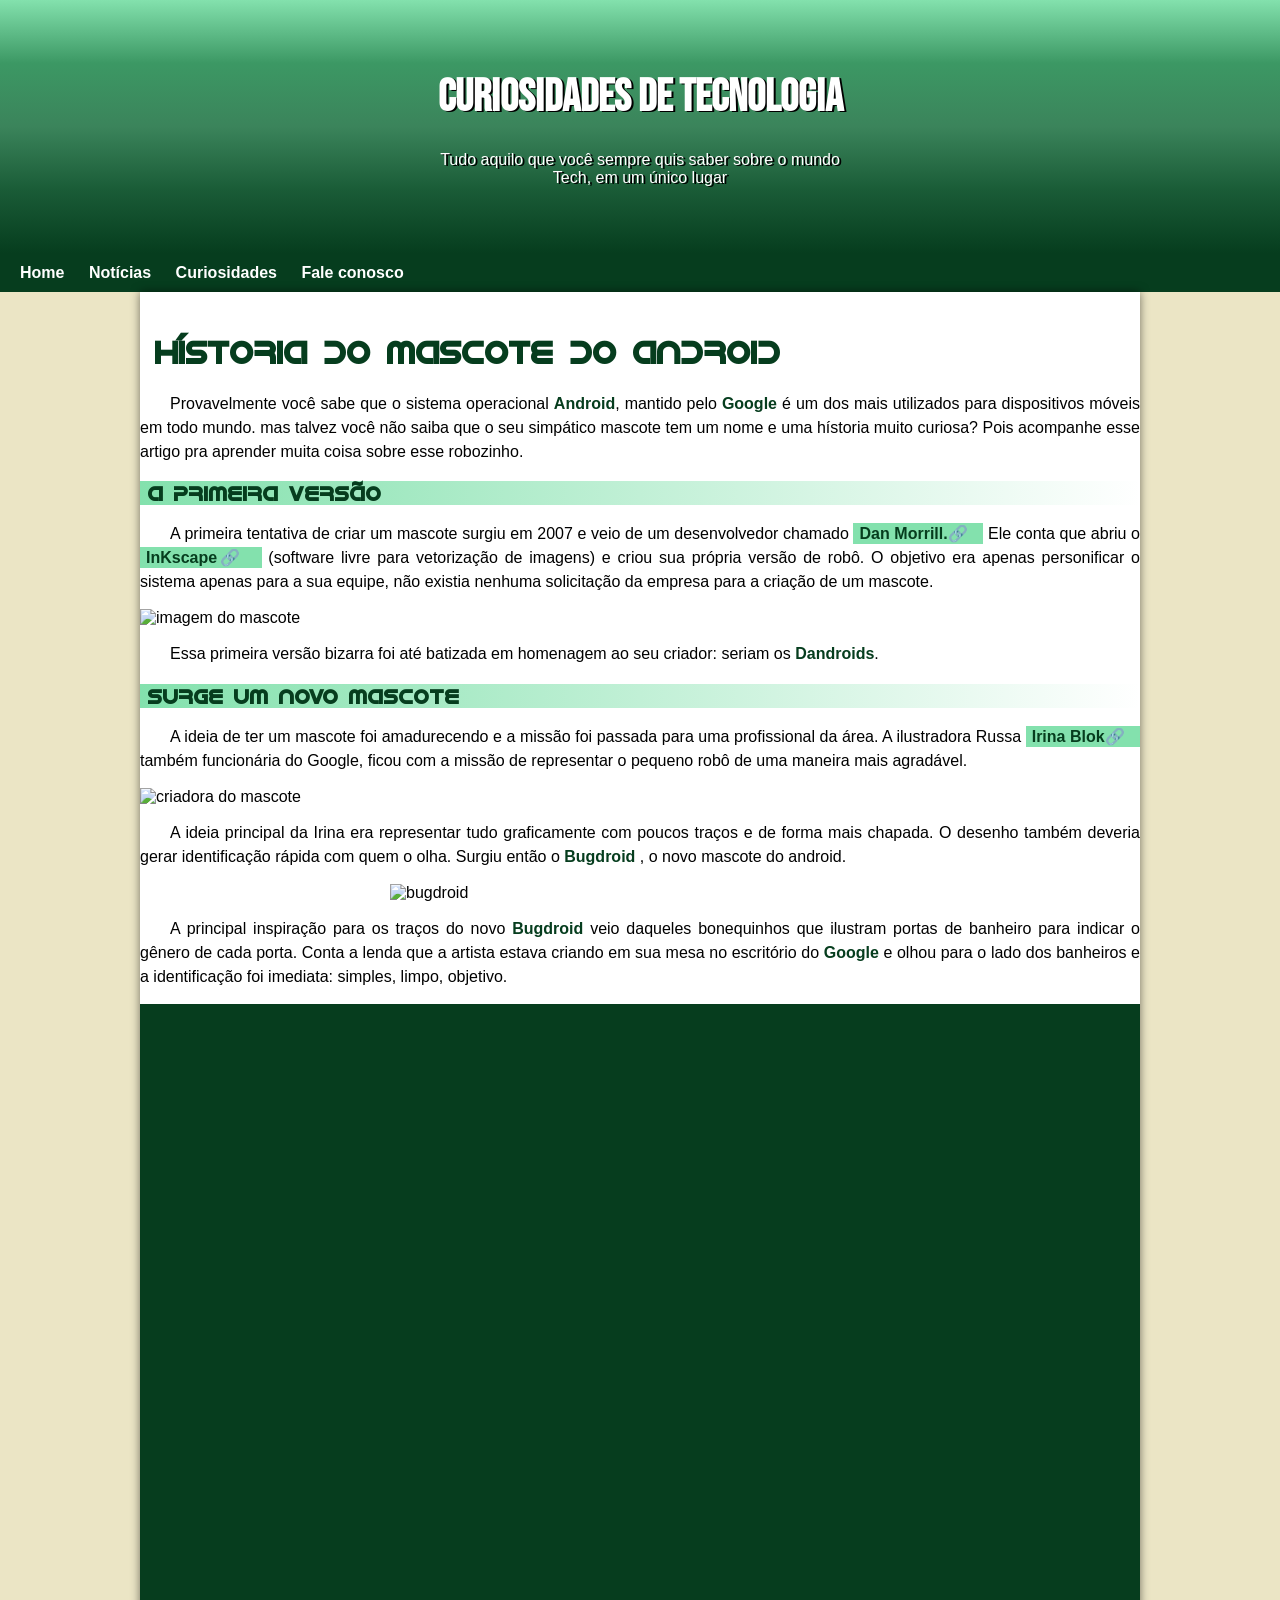
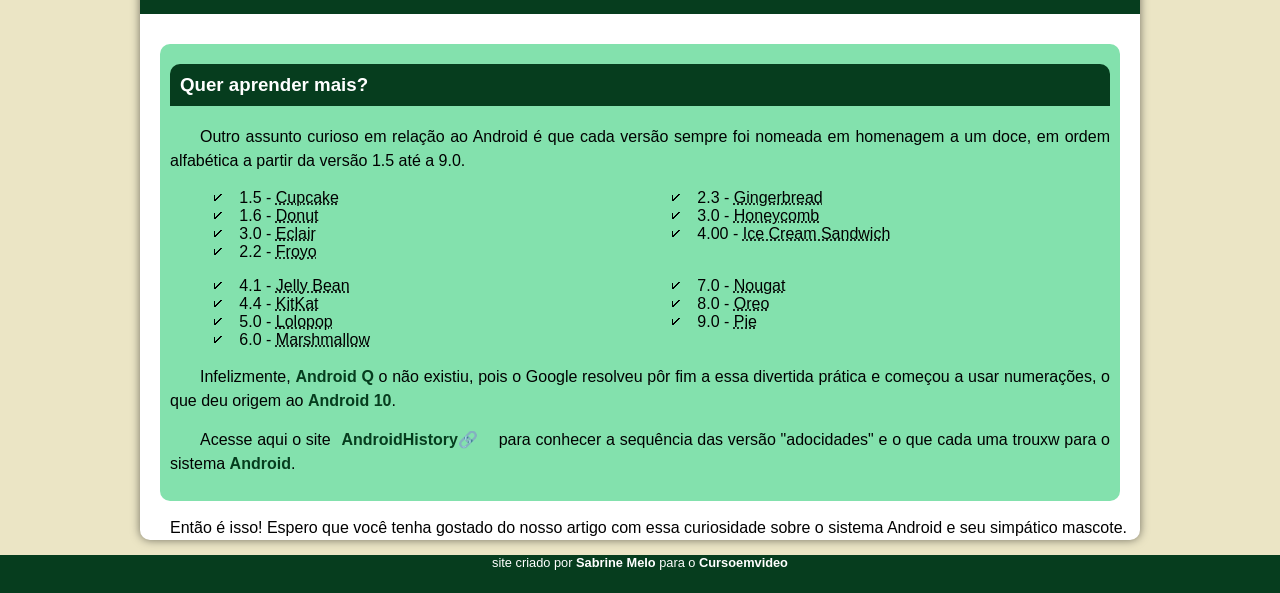
==== index.html @ e55b48f7 "Rename index.html.html to index.html" ====
<!DOCTYPE html>
<html lang="pt-br">
<head>
    <meta charset="UTF-8">
    <meta name="viewport" content="width=device-width, initial-scale=1.0">
    <meta http-equiv="Cache-Control" content="no-cache, no-store, must-revalidate">
    <meta http-equiv="Pragma" content="no-cache">
    <meta http-equiv="Expires" content="0">
    <title>Como surgiu o mascote do Android</title>
    <link rel="shortcut icon" href="icone.ico.ico" type="image/x-icon">
    <link rel="stylesheet" href="css/style.css?v=20260531">
</head>
<body>
    <header>
        
            <h1>CURIOSIDADES DE TECNOLOGIA</h1>
            <p>Tudo aquilo que você sempre quis saber sobre o mundo <span>Tech, em um único lugar</span></p>
        
    </header>

    <nav class="links">
        <a href="#"> Home</a>
        <a href="#"> Notícias</a>
        <a href="#"> Curiosidades</a>
        <a href="#">Fale conosco</a>
    </nav>

    <main>
        <h1>HÍSTORIA DO MASCOTE DO ANDROID</h1>
        <p>Provavelmente você sabe que o sistema operacional <strong>Android</strong>, mantido pelo <strong>Google</strong>  é um dos mais utilizados para dispositivos móveis em todo mundo. mas talvez você não saiba que o seu simpático mascote tem um nome e uma hístoria muito curiosa? Pois acompanhe esse artigo pra aprender muita coisa sobre esse robozinho.</p>

        <h2>A primeira versão</h2>
        <p>A primeira tentativa de criar um mascote surgiu em 2007 e veio de um desenvolvedor chamado <a href="https://androidcommunity.com/dan-morrill-shows-us-the-android-mascot-that-almost-was-20130103/" target="_blank" class="externo">Dan Morrill.</a>  Ele conta que abriu o <a href="https://inkscape.org/pt-br/" target="_blank" class="externo"> InKscape</a>  (software livre para vetorização de imagens) e criou sua própria versão de robô. O objetivo era apenas personificar o sistema apenas para a sua equipe, não existia nenhuma solicitação da empresa para a criação de um mascote.</p>

        <picture>
            <source media="(max-width:670px )" srcset="pnj/masconte.pnj.png">
            <source media="(max-width:1000px )" srcset="pnj/masconte.pnj.png">

            <img src="pnj/masconte.pnj.png" alt="imagem do mascote">
        </picture>

        <p>Essa primeira versão bizarra foi até batizada em homenagem ao seu criador: seriam os <strong>Dandroids</strong>.</p>

        <h2>Surge um novo mascote </h2>
        <p>A ideia de ter um mascote foi amadurecendo e a missão foi passada para uma profissional da área. A ilustradora Russa <a href="https://www.irinablok.com/android" target="_blank" class="externo">Irina Blok</a>  também funcionária do Google, ficou com a missão de representar o pequeno robô de uma maneira mais agradável. </p>

        <picture>
            <source media="(max-width:670px )" srcset="pnj/criadora.pnj.jpg">
            <source media="(max-width:1000px )" srcset="pnj/criadora.pnj.jpg">

            <img src="pnj/criadora.pnj.jpg" alt="criadora do mascote">
        </picture>
        <p>A ideia principal da Irina era representar tudo graficamente com poucos traços e de forma mais chapada. O desenho também  deveria gerar identificação rápida com quem o olha. Surgiu então o <strong>Bugdroid</strong> , o novo mascote do android.</p>

        <img src="pnj/mascoeboneco.pnj.png" class="pequena" alt="bugdroid">
        <p> A principal inspiração para os traços do novo <strong>Bugdroid</strong> veio daqueles bonequinhos que ilustram portas de banheiro para indicar o gênero de cada porta. Conta a lenda que a artista estava criando em sua mesa no escritório do <strong>Google</strong>  e olhou para o lado dos banheiros e a identificação foi imediata: simples, limpo, objetivo.</p>

        <div class="video">
            <iframe width="560" height="315" src="https://www.youtube.com/embed/l2UDgpLz20M?si=wqqiW3vWRzySVRrx&amp;start=1" title="YouTube video player" frameborder="0" allow="accelerometer; autoplay; clipboard-write; encrypted-media; gyroscope; picture-in-picture; web-share" referrerpolicy="strict-origin-when-cross-origin" allowfullscreen></iframe> 
        </div>

        <aside>
            <h3>Quer aprender mais?</h3>
            <p>Outro assunto curioso em relação ao Android é que  cada versão sempre foi nomeada em homenagem a um doce, em ordem alfabética a partir da versão 1.5 até a 9.0.</p>

            <ul class="lista01">
                <li>1.5 - <abbr title="Bolo de copo">Cupcake</abbr>
                </li> 
                <li>1.6 -  <abbr title="Rosquinha">Donut</abbr>
                </li>
                <li>3.0 -  <abbr title="Bomba">Eclair</abbr>
                </li>
                <li>2.2 -  <abbr title="Iogurte congelado">Froyo</abbr>
                </li>
                <li>2.3 -  <abbr title="Biscoito de gengibre">Gingerbread</abbr>
                </li>
                <li>3.0 -  <abbr title="Favo de mel">Honeycomb</abbr>
                </li>
                <li>4.00 -  <abbr title="Sanduice de sorvete">Ice Cream Sandwich</abbr>
                 </li>
            </ul>

            <ul class="lista02">
                <li>4.1 -  <abbr title="Jujuba">Jelly Bean</abbr>
                </li>
                <li>4.4 -  <abbr title="Kitkat">KitKat</abbr>
                </li>
                <li>5.0 -  <abbr title="Pirulito">Lolopop</abbr>
                </li>
                <li>6.0 -  <abbr title="Marsmallow">Marshmallow</abbr>
                </li>
                <li>7.0 -  <abbr title="Torrene">Nougat</abbr>
                </li>
                <li>8.0 -  <abbr title="Oreo">Oreo</abbr>
                </li>
                <li>9.0 -  <abbr title="Torta">Pie</abbr></li>
            </ul>
            <p>Infelizmente, <strong>Android Q</strong> o não existiu, pois o Google resolveu pôr fim a essa divertida prática e começou a usar numerações, o que deu origem ao <strong>Android 10</strong>.</p>

            <p>Acesse aqui o site <a href="https://www.android.com/why-android/#/donut" target="_blank" class="externo">AndroidHistory</a>  para conhecer a sequência das versão "adocidades" e o que cada uma trouxw para o sistema <strong>Android</strong>.</p>
        </aside>
        <p>Então é isso! Espero que você tenha gostado do nosso artigo com essa curiosidade sobre o sistema Android e  seu simpático mascote.</p>
    </main>
    <footer>
        <p>site criado por <strong>Sabrine Melo</strong> para o <strong>Cursoemvideo</strong></p>
    </footer>
</body>
</html>
---- css/style.css ----
@charset "UTF-8";
/*#c5ebd6
#83e1ad
#2fa866
#1a5c37
#063d1e */

@import url('https://fonts.googleapis.com/css2?family=Bebas+Neue&family=Kaushan+Script&family=Montserrat:ital,wght@0,100..900;1,100..900&family=PT+Serif+Caption:ital@0;1&display=swap');

@font-face {
    font-family: 'android';
    src: url("../fontes/idroid.otf") format("opentype");
    font-weight: normal;
}

@font-face {
    font-family: 'Bebas Neue';
    src: url("../fontes/BebasNeue-Regular.ttf") format("truetype");
    font-weight: normal;
}

:root{
    --cor0: #ebe5c5;
    --cor1: #83e1ad;
    --cor2: #2fa866;
    --cor3: #1a5c37;
    --cor4: #063d1e;
    --cor5: #3ddc84;

    --fonte-padrao: arial, verdana, helvetica, sans-serif;
    --fonte-destaque: 'Bebas Neue', sans-serif;
    --fonte-android:'android';

}

body{
    font-family: var(--fonte-padrao);
    color: white;
    background-color:#ebe5c5;
    margin: 0;

}
a.externo::after{
    content: '🔗 \00A0';
}

header {
    background: linear-gradient(to bottom, #83e1ad, #3c9864, #3b845b, #1a5c37, #063d1e);
    display: flex;
    justify-content: center;
    border-bottom: 1px solid #063d1e;
    padding: 50px ;
    flex-direction: column;
    align-items: center;
    text-shadow: 2px 1px 0px black;
    
  
}

header h1{
    text-align: center;
    font-family: var(--fonte-destaque);
    font-size: 45px;
    margin-bottom: 10px;
    align-items:center;
    margin-top: 20px;
}

header p{
    text-align: center;
}

header p span{
    display: block;
}


.links{
    background-color: #063d1e;
    padding: 10px;
    display: block;
    font-family: Arial, Helvetica, sans-serif;
    cursor: pointer;
    
}

.links a{
    color: white;
    text-decoration: none;
    padding: 10px;
    font-weight: bold;
}

nav > a:hover{ /* propriedade pra mudar de cor quando passar o mouse em cima*/
    background-color: #2fa866;
}

main h1{
    color:#063d1e;
    font-family: var(--fonte-android);

}

main {
    color: black;
    min-width: 300px;
    max-width: 1000px;
    margin: auto;
    background-color: white;
    padding-top: 20px;
    box-shadow: 0px 0px 10px rgba(0, 0, 0, 0.521);
    border-bottom-left-radius: 10px;
    border-bottom-right-radius: 10px;
}

main p{
    font-family:var(--fonte-padrao);
    text-align: justify;
    font-size: 16px;
    text-indent: 30px; /* espaço no inicio de cada paragráfo*/
    line-height: 1.5em; /*(espaço)altura da linha*/
    margin: 15px 0px;
}

main h1{
    text-indent: 15px;
}


main h2{
   font-family: var(--fonte-android);
   color: #063d1e;
   font-size: 1.3em;
   background-image: linear-gradient(to right, #83e1ad, transparent);
   text-indent: 8px;
}


main img{
    width: 100%;
}

main img.pequena{
    width: 50%;
    display: block; /*propiedade para centralizar uma imagem*/
    margin: auto;
}

main strong{
    color:#063d1e;
    font-weight: bold;
    
}

main a {
    text-decoration: none;
    font-weight: bold;
    color:#063d1e ;
    background-color: #83e1ad;
    padding: 2px 6px;
}
main a:hover{
    text-decoration: underline;
    
}

div.video{
    background-color: #063d1e;
    margin-bottom: 30px;
    padding: 20px;
    position: relative;
    padding-bottom: 59%;
}

div.video > iframe{
    position: absolute;
    top:5% ;
    left:5% ;
    width:90% ;
    height:90% ;
}
 
aside{
    background-color:#83e1ad ;
    padding: 10px;
    border-radius:10px;
    margin-right: 20px;
    margin-left: 20px;
}

aside > h3{
    background-color: #063d1e;
    color: white;
    padding: 10px;
    margin: -10px - 10px 0px -10px;
    border-radius: 10px 10px 0px 0px;
    margin-top: 10px;
}

aside > ul{
    columns: 2; /* divide as listas em partes.*/
    list-style-type: '🗸 \00A0\00A0'; /* numeração que dá o espaço.*/
    list-style-position: inside;
}

footer{
    background-color: #063d1e;
    color: white;
    text-align: center;
    font-size: 0.8em;
    padding-bottom: 0.8em;
    
}
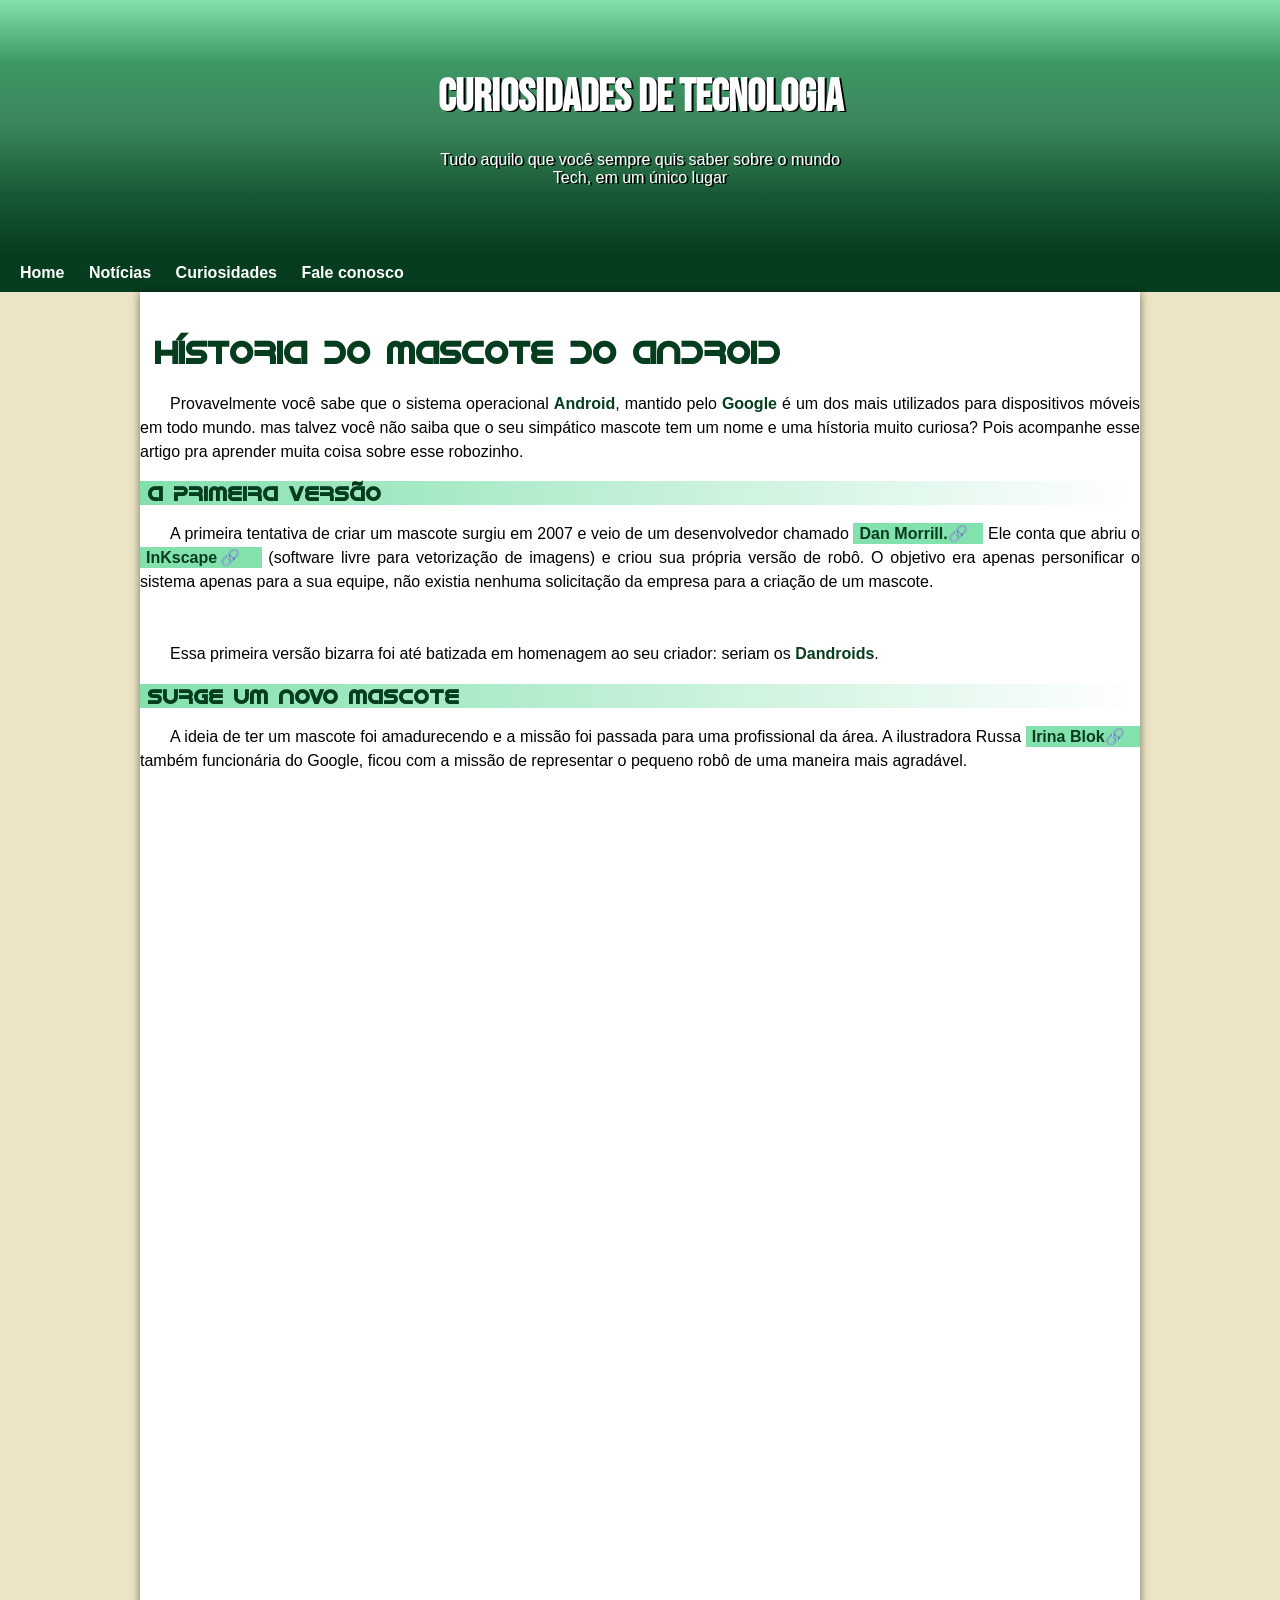
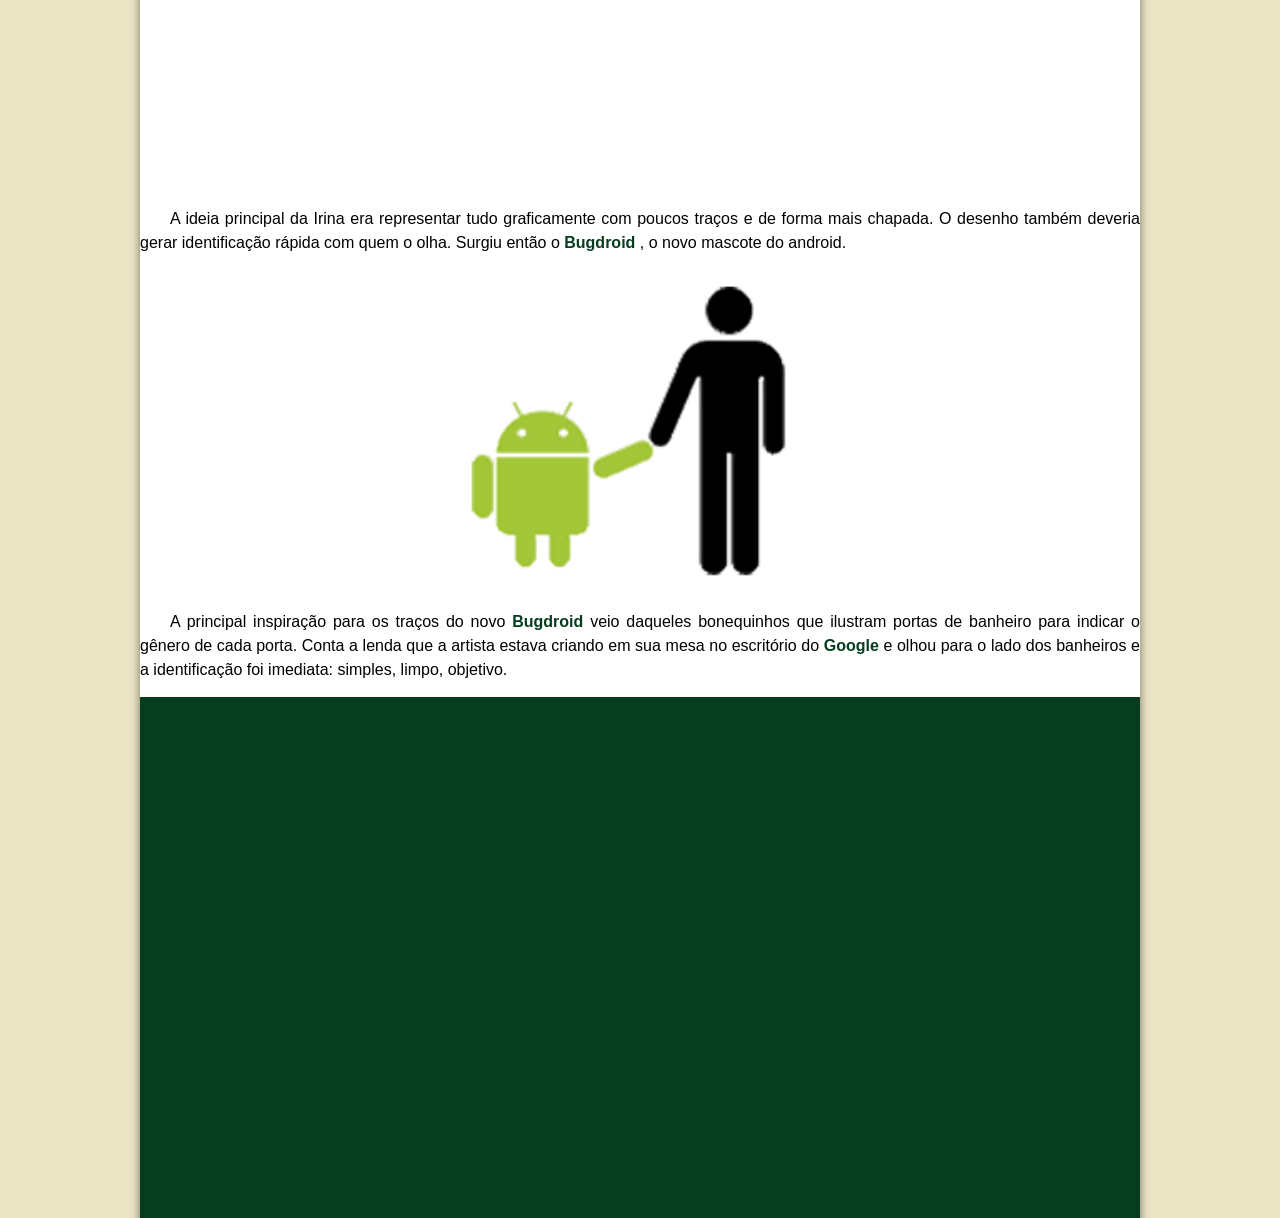
==== commit b4a5739d: "mudança no arquivo das imagens" ====
--- a/index.html
+++ b/index.html
@@ -36,7 +36,7 @@
             <source media="(max-width:670px )" srcset="pnj/masconte.pnj.png">
             <source media="(max-width:1000px )" srcset="pnj/masconte.pnj.png">
 
-            <img src="pnj/masconte.pnj.png" alt="imagem do mascote">
+            <img src="pnj/masconte.png" alt="imagem do mascote">
         </picture>
 
         <p>Essa primeira versão bizarra foi até batizada em homenagem ao seu criador: seriam os <strong>Dandroids</strong>.</p>
@@ -46,13 +46,13 @@
 
         <picture>
             <source media="(max-width:670px )" srcset="pnj/criadora.pnj.jpg">
-            <source media="(max-width:1000px )" srcset="pnj/criadora.pnj.jpg">
+            <source media="(max-width:1000px )" srcset="pnj/criadora.pnj">
 
-            <img src="pnj/criadora.pnj.jpg" alt="criadora do mascote">
+            <img src="pnj/criadora.pnj" alt="criadora do mascote">
         </picture>
         <p>A ideia principal da Irina era representar tudo graficamente com poucos traços e de forma mais chapada. O desenho também  deveria gerar identificação rápida com quem o olha. Surgiu então o <strong>Bugdroid</strong> , o novo mascote do android.</p>
 
-        <img src="pnj/mascoeboneco.pnj.png" class="pequena" alt="bugdroid">
+        <img src="pnj/mascoeboneco.png" class="pequena" alt="bugdroid">
         <p> A principal inspiração para os traços do novo <strong>Bugdroid</strong> veio daqueles bonequinhos que ilustram portas de banheiro para indicar o gênero de cada porta. Conta a lenda que a artista estava criando em sua mesa no escritório do <strong>Google</strong>  e olhou para o lado dos banheiros e a identificação foi imediata: simples, limpo, objetivo.</p>
 
         <div class="video">
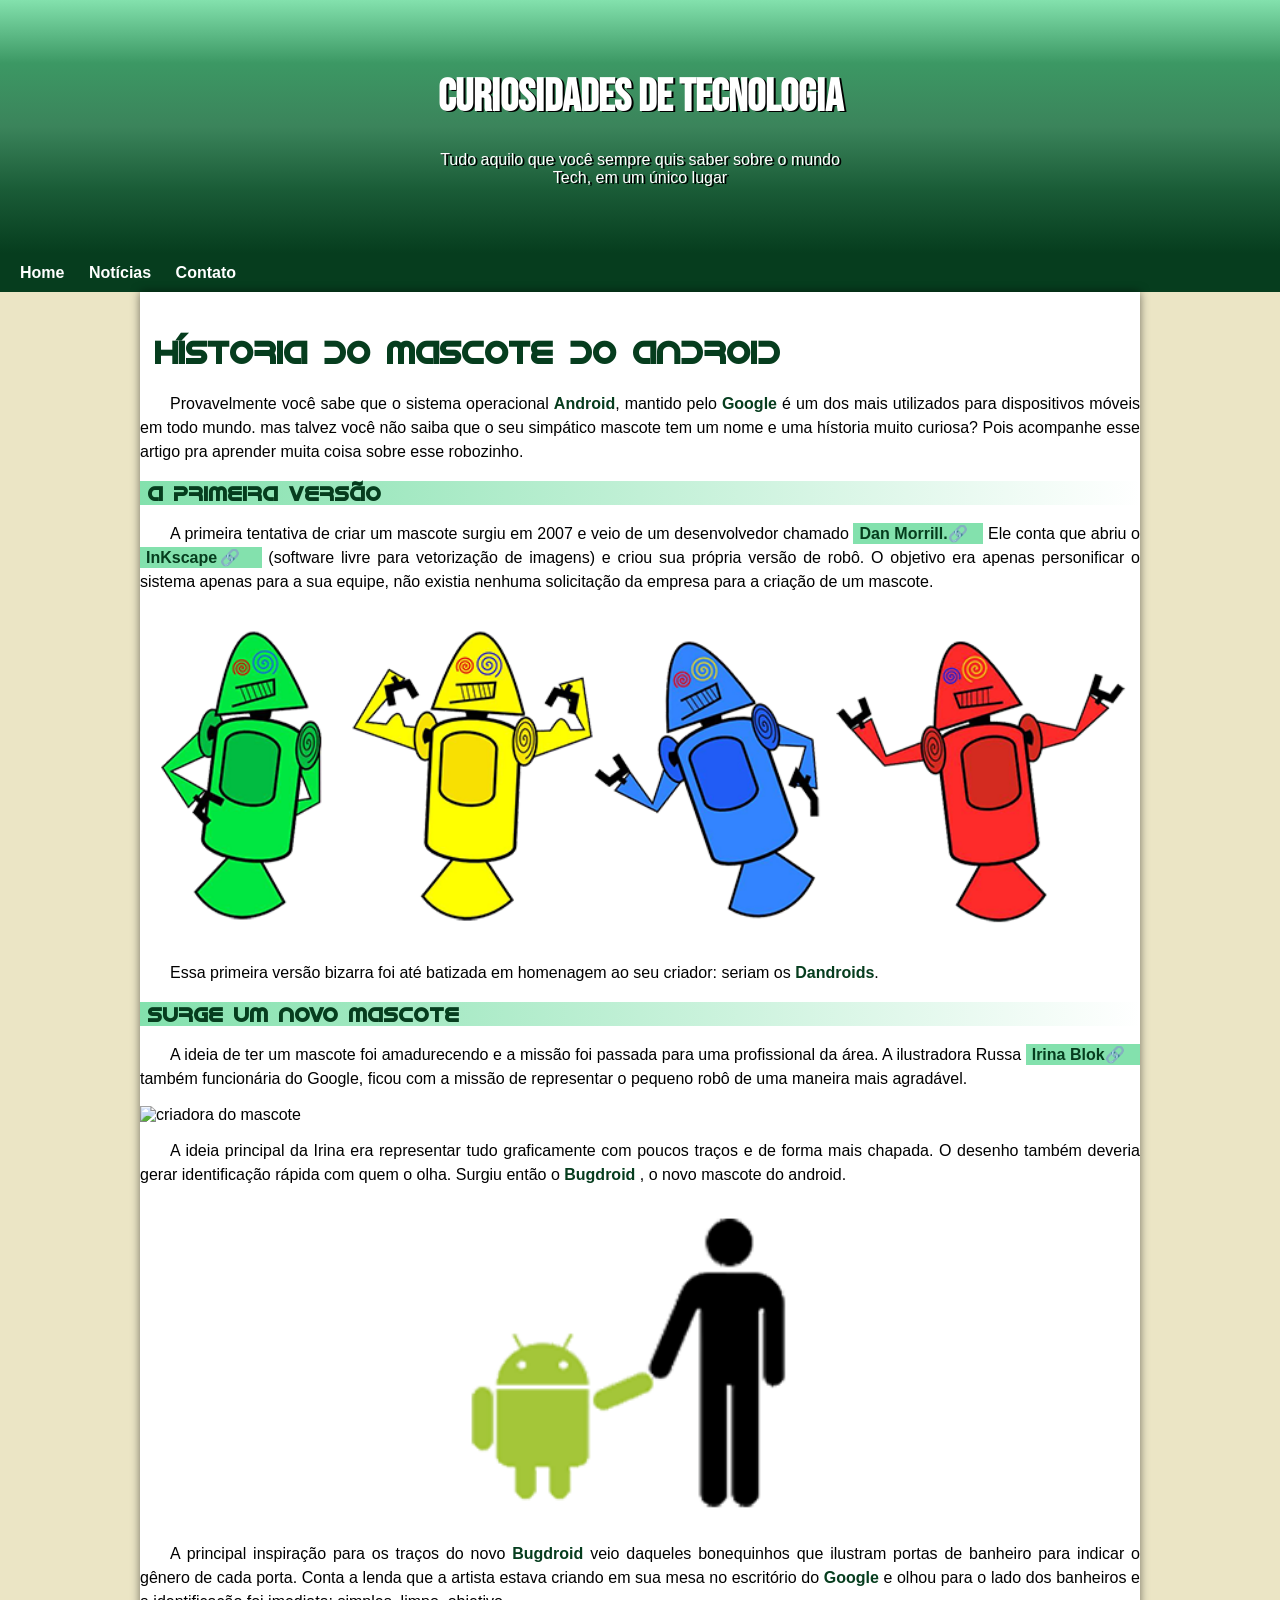
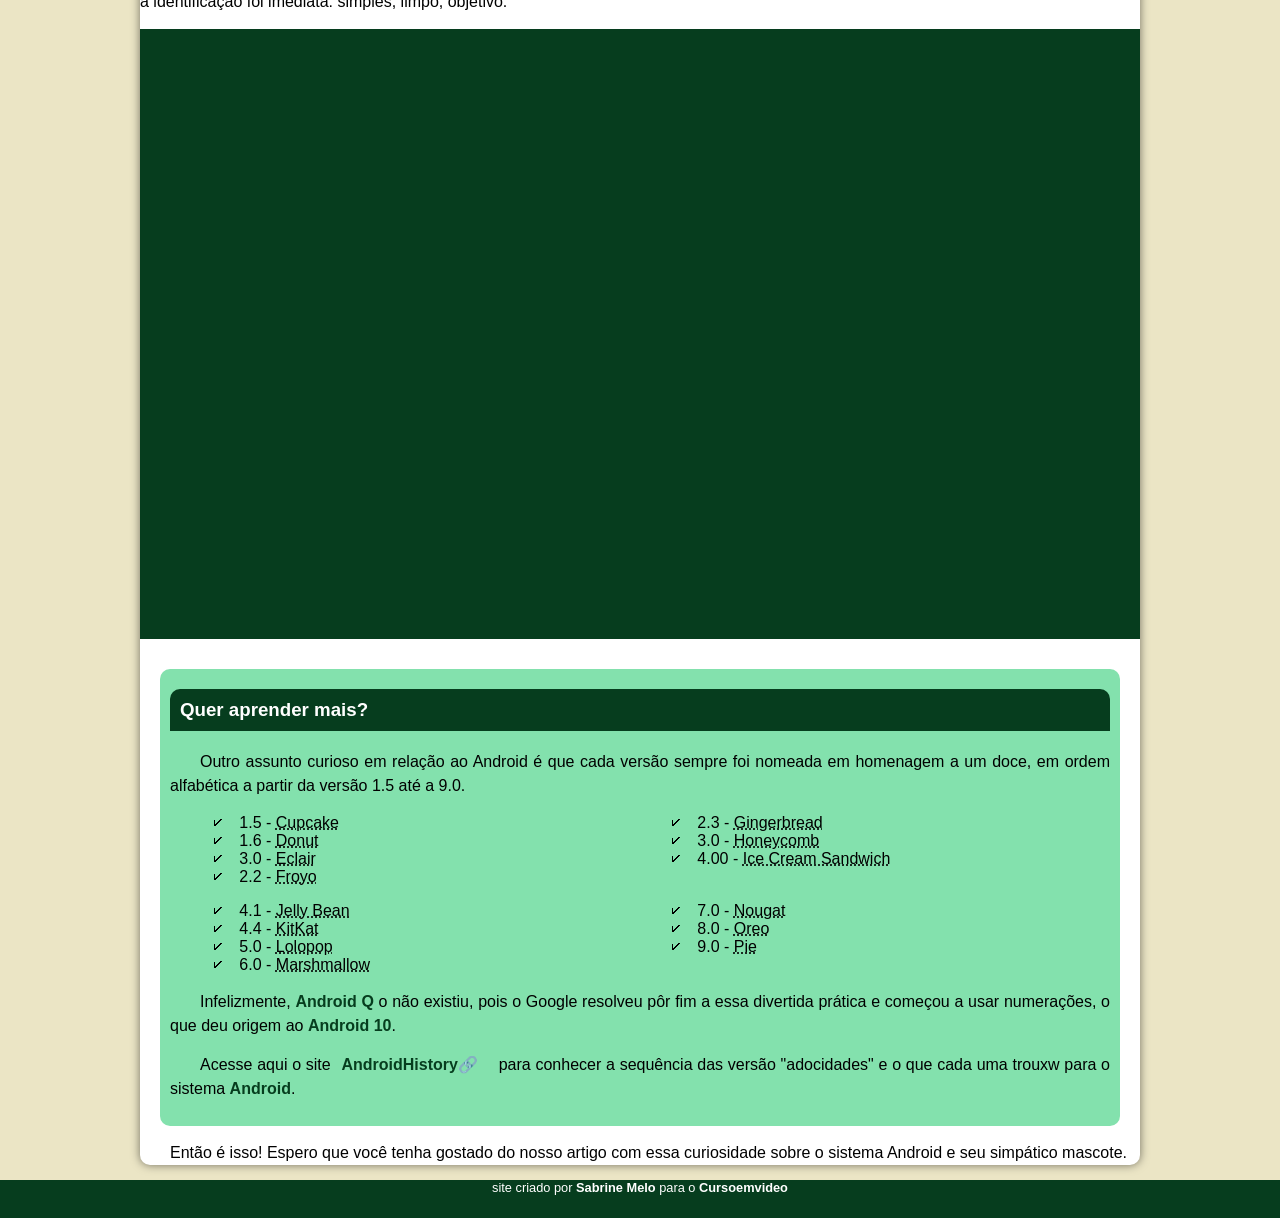
==== commit d81a7935: "...." ====
--- a/index.html
+++ b/index.html
@@ -21,8 +21,7 @@
     <nav class="links">
         <a href="#"> Home</a>
         <a href="#"> Notícias</a>
-        <a href="#"> Curiosidades</a>
-        <a href="#">Fale conosco</a>
+        <a href="#">Contato</a>
     </nav>
 
     <main>
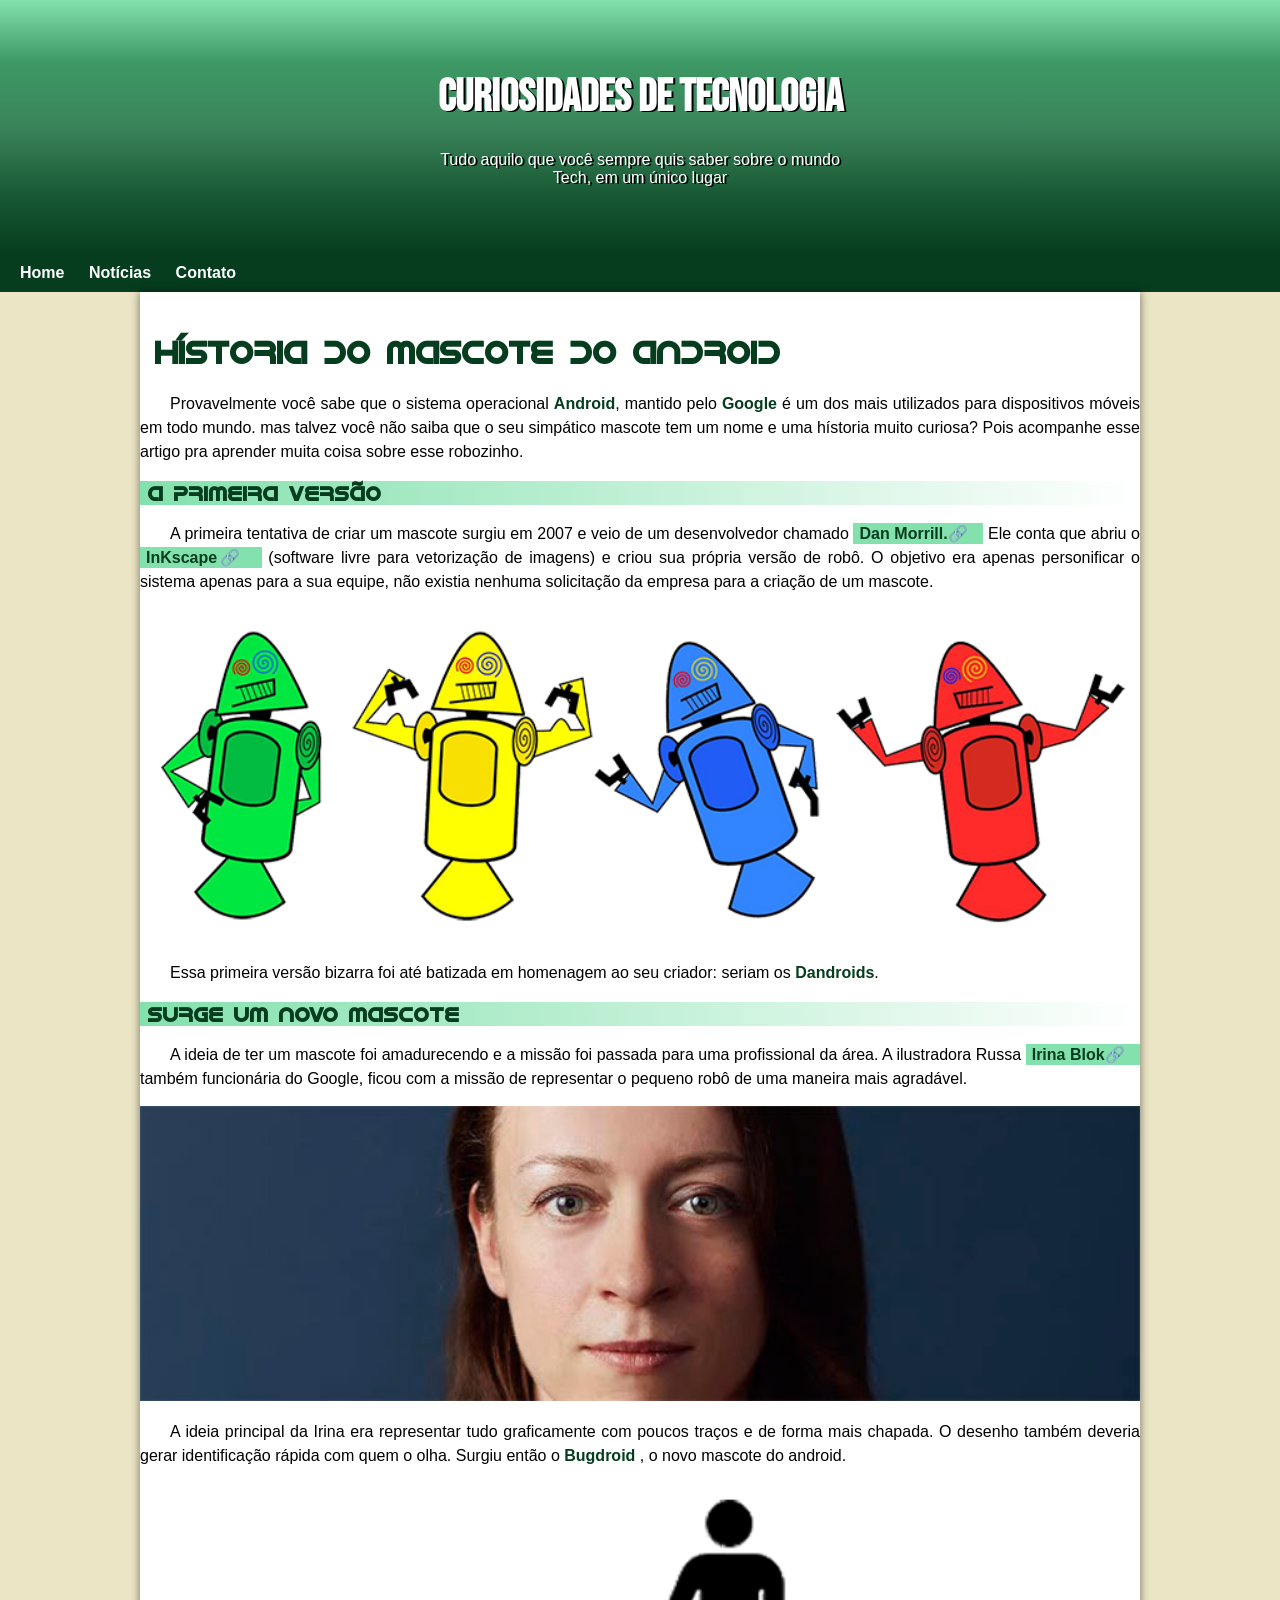
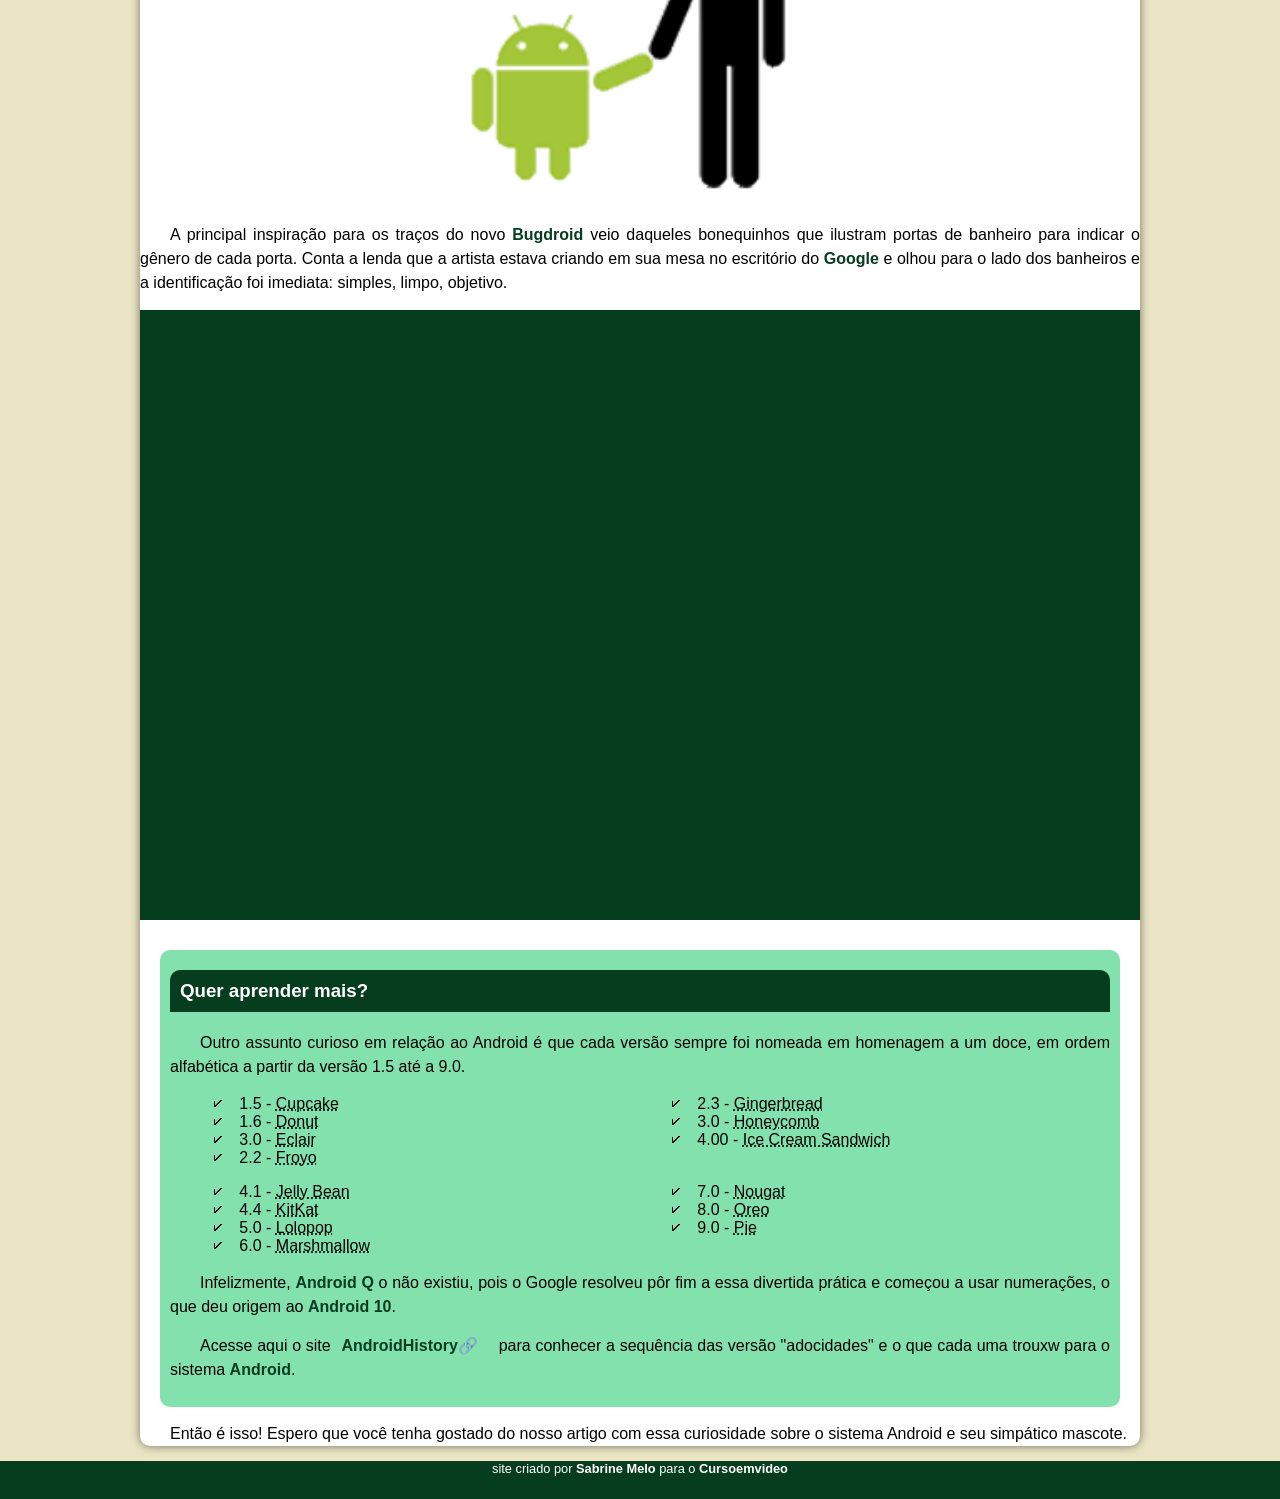
==== commit 0aabed51: "....." ====
--- a/index.html
+++ b/index.html
@@ -32,8 +32,8 @@
         <p>A primeira tentativa de criar um mascote surgiu em 2007 e veio de um desenvolvedor chamado <a href="https://androidcommunity.com/dan-morrill-shows-us-the-android-mascot-that-almost-was-20130103/" target="_blank" class="externo">Dan Morrill.</a>  Ele conta que abriu o <a href="https://inkscape.org/pt-br/" target="_blank" class="externo"> InKscape</a>  (software livre para vetorização de imagens) e criou sua própria versão de robô. O objetivo era apenas personificar o sistema apenas para a sua equipe, não existia nenhuma solicitação da empresa para a criação de um mascote.</p>
 
         <picture>
-            <source media="(max-width:670px )" srcset="pnj/masconte.pnj.png">
-            <source media="(max-width:1000px )" srcset="pnj/masconte.pnj.png">
+            <source media="(max-width:670px )" srcset="pnj/masconte.png">
+            <source media="(max-width:1000px )" srcset="pnj/masconte.png">
 
             <img src="pnj/masconte.png" alt="imagem do mascote">
         </picture>
@@ -44,10 +44,10 @@
         <p>A ideia de ter um mascote foi amadurecendo e a missão foi passada para uma profissional da área. A ilustradora Russa <a href="https://www.irinablok.com/android" target="_blank" class="externo">Irina Blok</a>  também funcionária do Google, ficou com a missão de representar o pequeno robô de uma maneira mais agradável. </p>
 
         <picture>
-            <source media="(max-width:670px )" srcset="pnj/criadora.pnj.jpg">
-            <source media="(max-width:1000px )" srcset="pnj/criadora.pnj">
+            <source media="(max-width:670px )" srcset="pnj/criadora.png">
+            <source media="(max-width:1000px )" srcset="pnj/criadora.png">
 
-            <img src="pnj/criadora.pnj" alt="criadora do mascote">
+            <img src="pnj/criadora.png" alt="criadora do mascote">
         </picture>
         <p>A ideia principal da Irina era representar tudo graficamente com poucos traços e de forma mais chapada. O desenho também  deveria gerar identificação rápida com quem o olha. Surgiu então o <strong>Bugdroid</strong> , o novo mascote do android.</p>
 
